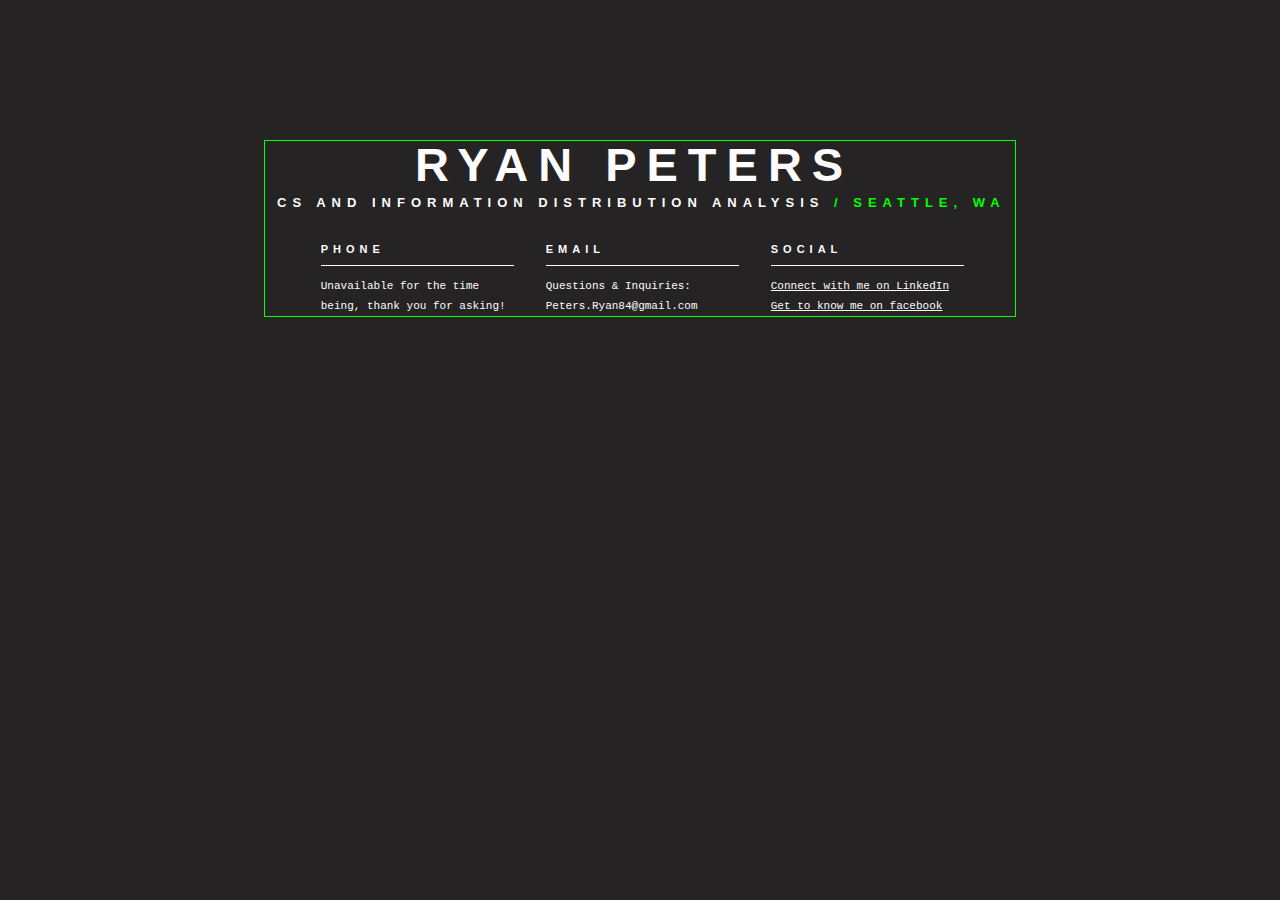
==== index.html @ dabe4e1f "setting up the personal business card" ====
﻿<!DOCTYPE HTML PUBLIC "-//W3C//DTD XHTML 1.0 Strict//EN" "http://www.w3.org/TR/xhtml1/DTD/xhtml1-strict.dtd">
<html xmlns="https://www.w3.org/1999/xhtml" xml:lang="en">


<head>

    
	<!-- ADDRESS BAR ICON -->
	<!-- commented out until I can come up with a better icon -->
    <link rel="shortcut icon" href="RCPicon.ico" />
	

    <!-- META TAGS -->
    <meta http-equiv="content-type" content="text/html; charset=utf-8" />
    <title>Ryan Peters </title><!-- maybe come up with one or two words about my desired title or position -->
    <meta name="description" content="My first web page" />
    <meta name="keywords" content="Ryan Peters, Java, Python, JavaScript, HTML5, CSS" />
    <meta name="author" content="Ryan Petes" />
    <meta name="copyright" content="September 2015" />

    <!-- STYLING -->
    <link rel="stylesheet" type="text/css" media="screen" href="styles/master.css" />

    <!-- SCRIPTS -->
    <script type="text/javascript" src="scripts/jquery-1.10.2.min.js"></script>
    <script type="text/javascript" src="scripts/jquery.scrollTo-1.4.3.1-min.js"></script>

</head>



<body>

    <!-- Hidden line for SEO purposes -->
    <h1>R.Peters </h1> <!-- maybe come up with one or two words about my desired title or positin -->
    
    <!-- Calling Card -->
    <div id="wrapper">
			
            <h2>
                <span class="header_spacing" >Ryan Peters</span>
            </h2>
            <h3>CS and Information distribution analysis
                <span class="green">/ Seattle, WA</span>
            </h3>
            <div style="padding-left: 4.5%">
                <div class="contact_info">
                    <h4>Phone</h4>
                    <p>Unavailable for the time being, thank you for asking!<br />
                        <a href="tell://not yet publicly available"></a>
                    </p>
                </div>

                <div class="contact_info">
                    <h4>Email</h4>
                    <p>Questions & Inquiries: <br />
                        <a href="mailto://peters.rayn84@gmail.com">Peters.Ryan84@gmail.com</a>
                    </p>
                </div>

                <div class="contact_info">
                    <h4>Social</h4>
                    <p>
                        <a href="https://www.linkedin.com/in/petersryan84" target="_blank" class="underline">Connect with me on LinkedIn</a><br />
                        <a href="https://www.facebook.com/ryan.peters.7902" target="_blank" class="underline">Get to know me on facebook</a>
                    </p>
                </div>
            </div>

    </div>

</body>

</html>
---- styles/master.css ----
@import 'reset.css';
@import 'layout.css';
@import 'typography.css';
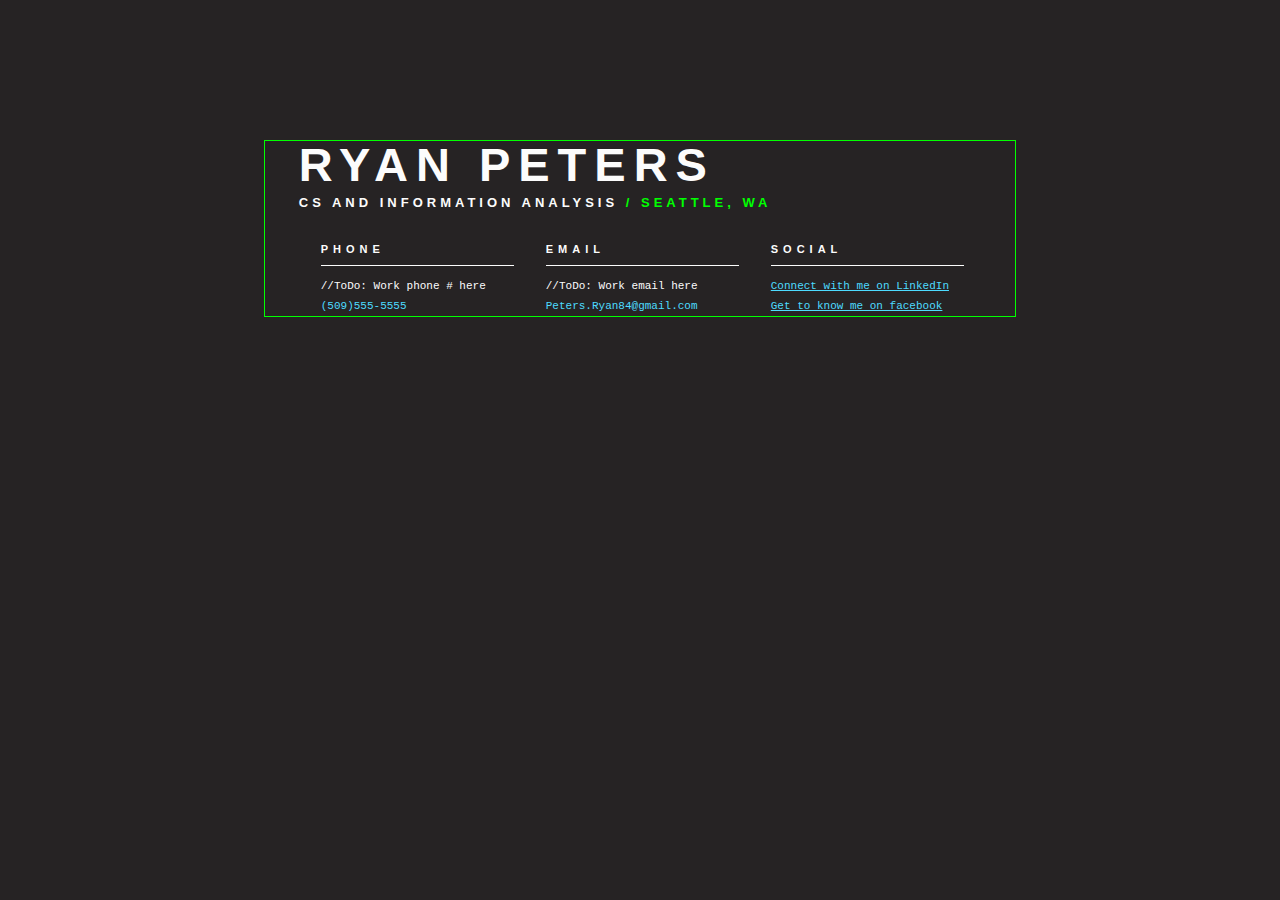
==== commit dc63885c: "trying to emulate how other webpages handle style file references" ====
--- a/index.html
+++ b/index.html
@@ -1,74 +1,67 @@
 ﻿<!DOCTYPE HTML PUBLIC "-//W3C//DTD XHTML 1.0 Strict//EN" "http://www.w3.org/TR/xhtml1/DTD/xhtml1-strict.dtd">
 <html xmlns="https://www.w3.org/1999/xhtml" xml:lang="en">
+    <head>
+        <!-- ADDRESS BAR ICON -->
+        <link rel="shortcut icon" href="RCPicon.ico" />
+        <!-- META TAGS -->
+        <meta http-equiv="content-type" content="text/html; charset=utf-8" />
+        <title>Ryan Peters: BizCard</title><!-- maybe come up with one or two words about my desired title or position -->
+        <meta name="description" content="My first web page" />
+        <meta name="keywords" content="Ryan Peters, Java, c++, MatLab, Python, JavaScript, HTML5, CSS" />
+        <meta name="author" content="Ryan Petes" />
+        <meta name="copyright" content="September 2017" />
 
+        <!-- STYLING -->
+        <link rel="stylesheet" type="text/css" media="screen" href="./styles/master.css" />
 
-<head>
+        <!-- SCRIPTS -->
+        <!--<script type="text/javascript" src="scripts/jquery-1.10.2.min.js"></script>-->
+        <!--<script type="text/javascript" src="scripts/jquery.scrollTo-1.4.3.1-min.js"></script>-->
 
-    
-	<!-- ADDRESS BAR ICON -->
-	<!-- commented out until I can come up with a better icon -->
-    <link rel="shortcut icon" href="RCPicon.ico" />
-	
-
-    <!-- META TAGS -->
-    <meta http-equiv="content-type" content="text/html; charset=utf-8" />
-    <title>Ryan Peters </title><!-- maybe come up with one or two words about my desired title or position -->
-    <meta name="description" content="My first web page" />
-    <meta name="keywords" content="Ryan Peters, Java, Python, JavaScript, HTML5, CSS" />
-    <meta name="author" content="Ryan Petes" />
-    <meta name="copyright" content="September 2015" />
-
-    <!-- STYLING -->
-    <link rel="stylesheet" type="text/css" media="screen" href="styles/master.css" />
-
-    <!-- SCRIPTS -->
-    <script type="text/javascript" src="scripts/jquery-1.10.2.min.js"></script>
-    <script type="text/javascript" src="scripts/jquery.scrollTo-1.4.3.1-min.js"></script>
-
-</head>
+    </head>
 
 
 
-<body>
+    <body>
 
-    <!-- Hidden line for SEO purposes -->
-    <h1>R.Peters </h1> <!-- maybe come up with one or two words about my desired title or positin -->
-    
-    <!-- Calling Card -->
-    <div id="wrapper">
-			
-            <h2>
-                <span class="header_spacing" >Ryan Peters</span>
-            </h2>
-            <h3>CS and Information distribution analysis
-                <span class="green">/ Seattle, WA</span>
-            </h3>
-            <div style="padding-left: 4.5%">
-                <div class="contact_info">
-                    <h4>Phone</h4>
-                    <p>Unavailable for the time being, thank you for asking!<br />
-                        <a href="tell://not yet publicly available"></a>
-                    </p>
+        <!-- Hidden line for SEO purposes -->
+        <h1>R.Peters </h1> <!-- maybe come up with one or two words about my desired title or positin -->
+        
+        <!-- Calling Card -->
+        <div id="wrapper">
+    			
+                <h2>
+                    <span class="header1_indent" >Ryan Peters</span>
+                </h2>
+                <h3><span class="header2_indent">CS and Information analysis
+                    <span class="green">/ Seattle, WA</span></span>
+                </h3>
+                <div class="header3_indent">
+                    <div class="contact_info">
+                        <h4>Phone</h4>
+                        <p>//ToDo: Work phone # here<br />
+                            <a href="tell://509-555-5555">(509)555-5555</a>
+                        </p>
+                    </div>
+
+                    <div class="contact_info">
+                        <h4>Email</h4>
+                        <p>//ToDo: Work email here<br/>
+                            <a href="mailto://peters.rayn84@gmail.com">Peters.Ryan84@gmail.com</a>
+                        </p>
+                    </div>
+
+                    <div class="contact_info">
+                        <h4>Social</h4>
+                        <p>
+                            <a href="https://www.linkedin.com/in/petersryan84" target="_blank" class="underline">Connect with me on LinkedIn</a><br/>
+                            <a href="https://www.facebook.com/ryan.peters.7902" target="_blank" class="underline">Get to know me on facebook</a>
+                        </p>
+                    </div>
                 </div>
 
-                <div class="contact_info">
-                    <h4>Email</h4>
-                    <p>Questions & Inquiries: <br />
-                        <a href="mailto://peters.rayn84@gmail.com">Peters.Ryan84@gmail.com</a>
-                    </p>
-                </div>
+        </div>
 
-                <div class="contact_info">
-                    <h4>Social</h4>
-                    <p>
-                        <a href="https://www.linkedin.com/in/petersryan84" target="_blank" class="underline">Connect with me on LinkedIn</a><br />
-                        <a href="https://www.facebook.com/ryan.peters.7902" target="_blank" class="underline">Get to know me on facebook</a>
-                    </p>
-                </div>
-            </div>
-
-    </div>
-
-</body>
+    </body>
 
 </html>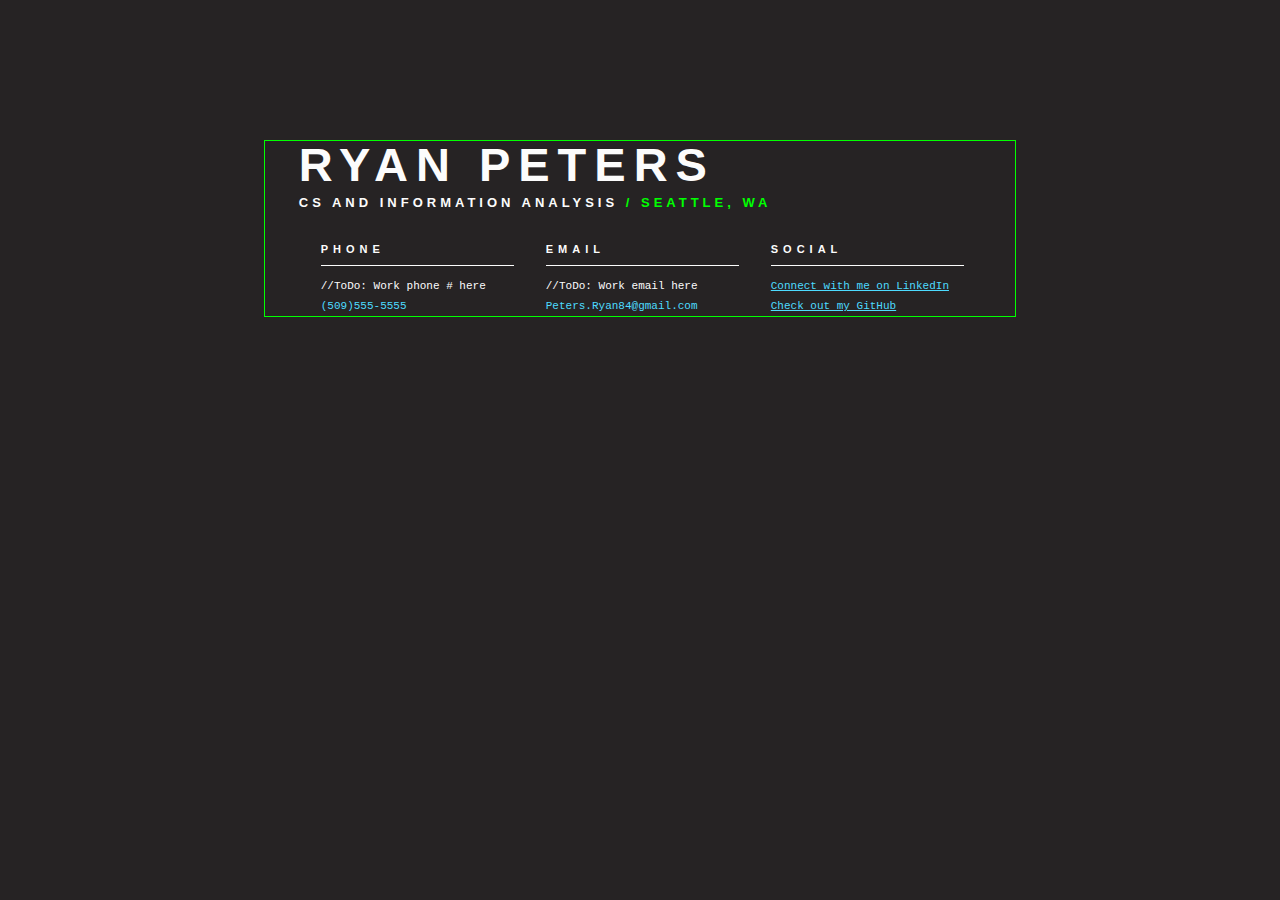
==== commit 38a3bd3c: "Update index.html" ====
--- a/index.html
+++ b/index.html
@@ -19,8 +19,6 @@
         <!--<script type="text/javascript" src="scripts/jquery.scrollTo-1.4.3.1-min.js"></script>-->
 
     </head>
-
-
 
     <body>
 
@@ -55,7 +53,7 @@
                         <h4>Social</h4>
                         <p>
                             <a href="https://www.linkedin.com/in/petersryan84" target="_blank" class="underline">Connect with me on LinkedIn</a><br/>
-                            <a href="https://www.facebook.com/ryan.peters.7902" target="_blank" class="underline">Get to know me on facebook</a>
+                            <a href="https://github.com/RyanCPeters" target="_blank" class="underline">Check out my GitHub</a>
                         </p>
                     </div>
                 </div>
@@ -64,4 +62,4 @@
 
     </body>
 
-</html>+</html>
